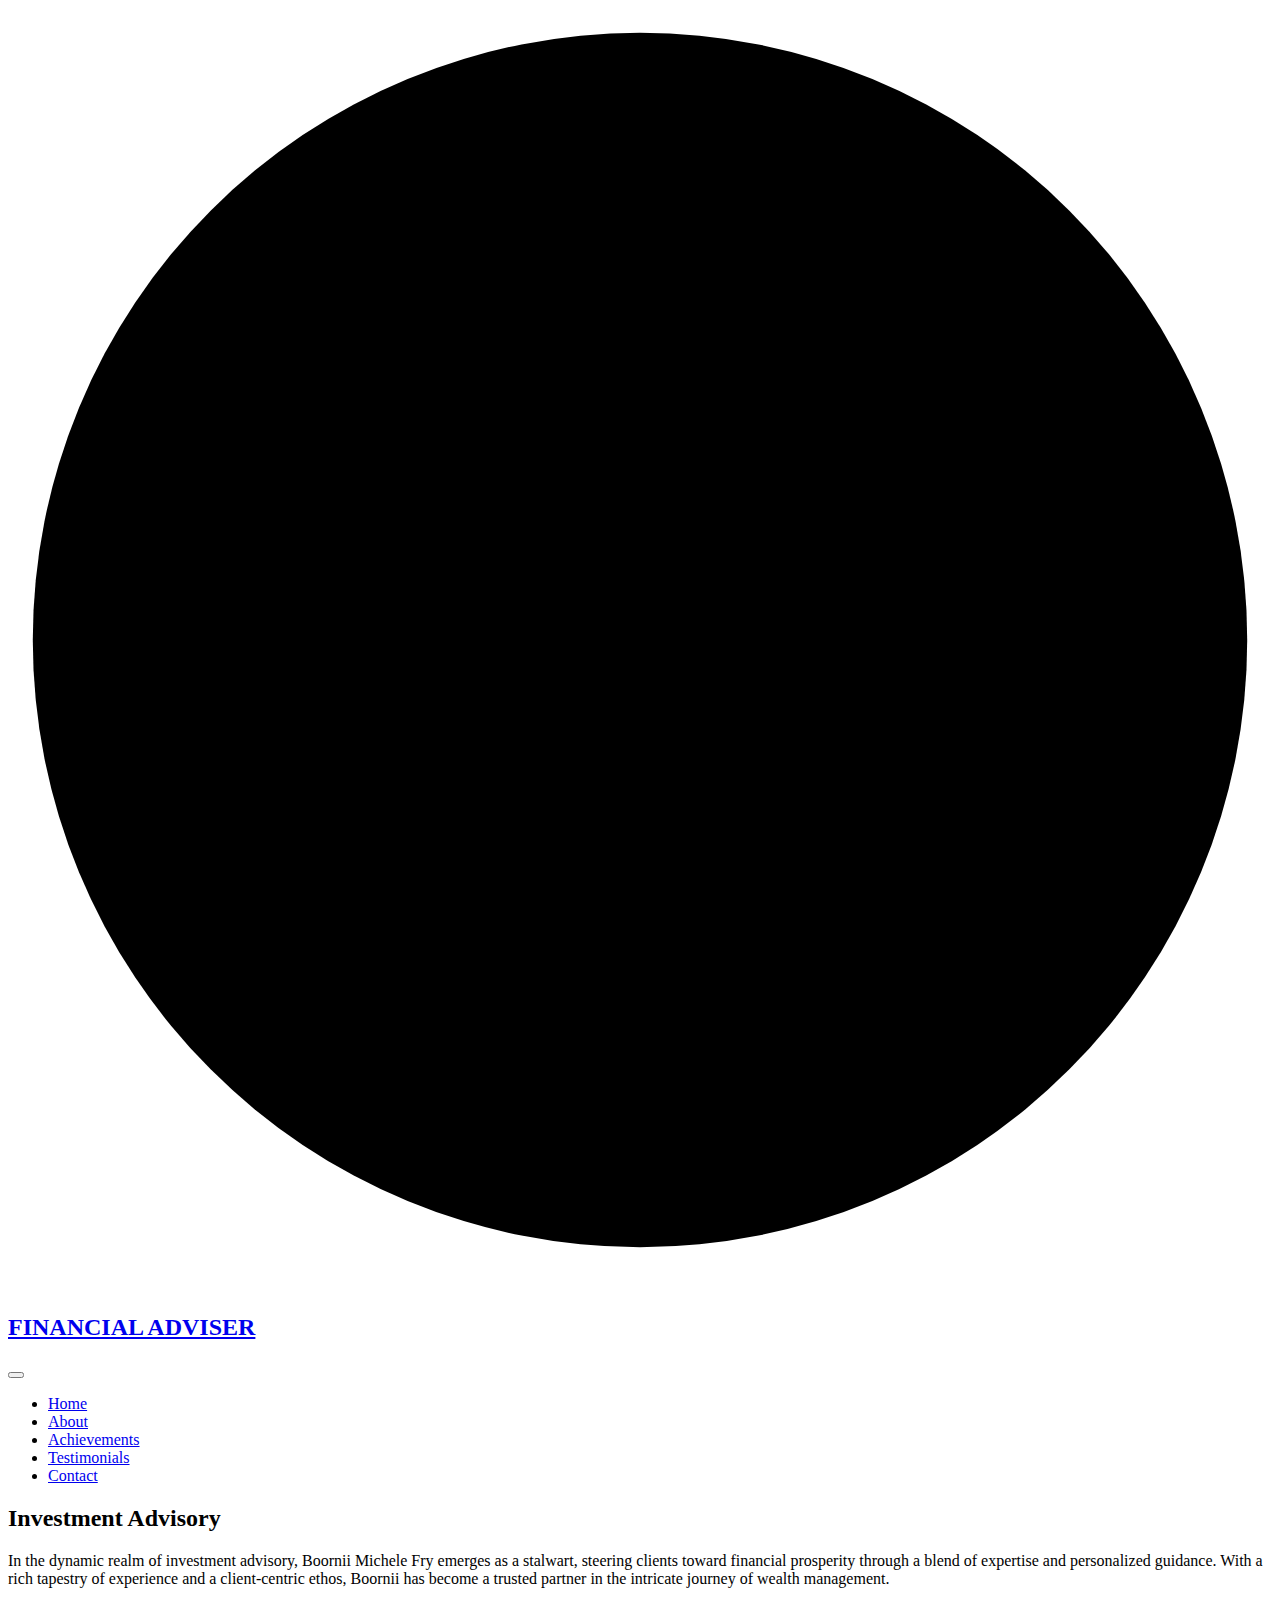
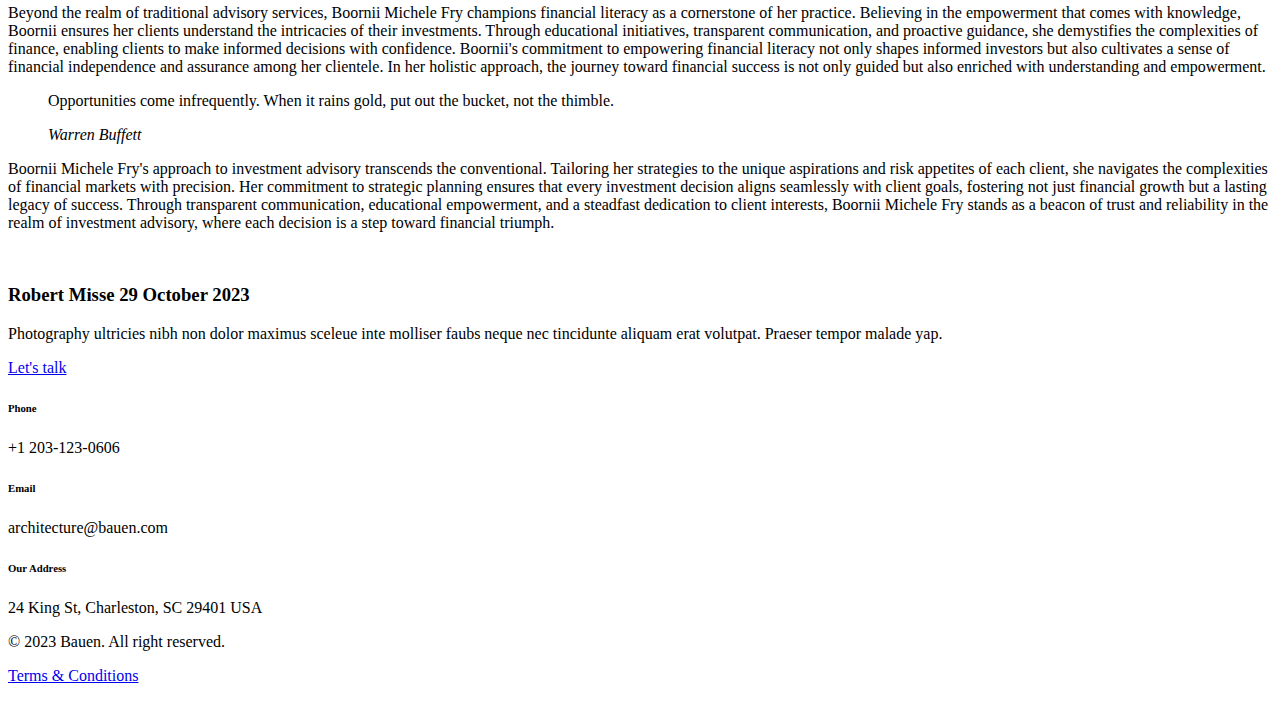
==== post.html @ 00e706c9 "picture change" ====
<!DOCTYPE html>
<html lang="zxx">
  <!-- Mirrored from duruthemes.com/demo/html/bauen/multipage-dark/post.html by HTTrack Website Copier/3.x [XR&CO'2014], Wed, 01 Nov 2023 12:32:54 GMT -->
  <head>
    <meta charset="utf-8" />
    <meta http-equiv="X-UA-Compatible" content="IE=edge" />
    <meta
      name="viewport"
      content="width=device-width, initial-scale=1, maximum-scale=1"
    />
    <title>
      <!----> <meta property="og:title" content="Boornii Michele Fry - Financial
      Analyst, Broker, Expert Trader" /> <meta property="og:description"
      content="Boornii Michele Fry is a highly experienced financial analyst,
      broker, and expert trader, with a proven track record of success in the
      industry. Learn more about Boornii Michele Fry's background and expertise
      here." /> <meta property="og:url" content="index.html" /> <meta
      property="og:image"
      content="../www.boorniimichelefry.com/img/slider/2.png" /> <meta
      property="og:type" content="website" /> <meta property="og:site_name"
      content="Boornii Michele Fry" /> <meta name="twitter:card"
      content="https://twitter.com/michelefry/header_photo" /> <meta
      name="twitter:title" content="Boornii Michele Fry - Financial Analyst,
      Broker, Expert Trader" /> <meta name="twitter:description"
      content="Boornii Michele Fry is a highly experienced financial analyst,
      broker, and expert trader, with a proven track record of success in the
      industry. Learn more about Boornii Fry's background and expertise here."
      /> <meta name="twitter:url" content="https://twitter.com/michelefry" />
      <meta name="twitter:image"
      content="https://twitter.com/michelefry/header_photo" /> <!----> Boornii
      Michele Fry - Broker at WELLS FARGO CLEARING SERVICES, LLC
    </title>
    <link rel="shortcut icon" href="img/favicon.png" />
    <link rel="stylesheet" href="css/plugins.css" />
    <link rel="stylesheet" href="css/style.css" />
  </head>
  <body>
    <!-- Preloader -->
    <div class="preloader-bg"></div>
    <div id="preloader">
      <div id="preloader-status">
        <div class="preloader-position loader"><span></span></div>
      </div>
    </div>
    <!-- Progress scroll totop -->
    <div class="progress-wrap cursor-pointer">
      <svg
        class="progress-circle svg-content"
        width="100%"
        height="100%"
        viewBox="-1 -1 102 102"
      >
        <path d="M50,1 a49,49 0 0,1 0,98 a49,49 0 0,1 0,-98" />
      </svg>
    </div>
    <!-- Navbar -->
    <nav class="navbar navbar-expand-lg">
      <!-- Logo -->
      <div class="logo-wrapper valign">
        <div class="logo">
          <a href="index.html">
            <img
              src="img/bmflogo3.png"
              alt=""
              style="width: 200px; height: auto"
            />
            <h2><span>FINANCIAL ADVISER</span></h2>
          </a>
        </div>
      </div>
      <!-- Button -->
      <button
        class="navbar-toggler"
        type="button"
        data-bs-toggle="collapse"
        data-bs-target="#navbar"
        aria-controls="navbar"
        aria-expanded="false"
        aria-label="Toggle navigation"
      >
        <span class="navbar-toggler-icon"><i class="ti-menu"></i></span>
      </button>
      <!-- Menu -->
      <div class="collapse navbar-collapse" id="navbar">
        <ul class="navbar-nav ms-auto">
          <li class="nav-item">
            <a class="nav-link" href="index.html">Home</a>
          </li>
          <li class="nav-item">
            <a class="nav-link" href="#0" data-scroll-nav="1">About</a>
          </li>
          <li class="nav-item">
            <a class="nav-link" href="#0" data-scroll-nav="2">Achievements</a>
          </li>
          <li class="nav-item">
            <a class="nav-link" href="#0" data-scroll-nav="4">Testimonials</a>
          </li>
          <li class="nav-item">
            <a class="nav-link" href="#0" data-scroll-nav="4">Contact</a>
          </li>
        </ul>
      </div>
    </nav>
    <!-- Content -->
    <div class="content-wrapper">
      <!-- Lines -->
      <section class="content-lines-wrapper">
        <div class="content-lines-inner">
          <div class="content-lines"></div>
        </div>
      </section>
      <!-- Header Banner -->
      <section
        class="banner-header banner-img valign bg-img bg-fixed"
        data-overlay-darkgray="5"
        data-background="img/banner.jpg"
      >
        <!-- Left Panel -->
        <div class="left-panel"></div>
      </section>
      <!-- Post -->
      <section class="section-padding2">
        <div class="container">
          <div class="row">
            <div class="col-md-12">
              <h2 class="section-title2">Investment Advisory</h2>
              <p>
                In the dynamic realm of investment advisory, Boornii Michele Fry
                emerges as a stalwart, steering clients toward financial
                prosperity through a blend of expertise and personalized
                guidance. With a rich tapestry of experience and a
                client-centric ethos, Boornii has become a trusted partner in
                the intricate journey of wealth management.
              </p>
              <p>
                Beyond the realm of traditional advisory services, Boornii
                Michele Fry champions financial literacy as a cornerstone of her
                practice. Believing in the empowerment that comes with
                knowledge, Boornii ensures her clients understand the
                intricacies of their investments. Through educational
                initiatives, transparent communication, and proactive guidance,
                she demystifies the complexities of finance, enabling clients to
                make informed decisions with confidence. Boornii's commitment to
                empowering financial literacy not only shapes informed investors
                but also cultivates a sense of financial independence and
                assurance among her clientele. In her holistic approach, the
                journey toward financial success is not only guided but also
                enriched with understanding and empowerment.
              </p>
              <blockquote>
                <p>
                  Opportunities come infrequently. When it rains gold, put out
                  the bucket, not the thimble.
                </p>
                <cite>Warren Buffett</cite>
              </blockquote>
              <p>
                Boornii Michele Fry's approach to investment advisory transcends
                the conventional. Tailoring her strategies to the unique
                aspirations and risk appetites of each client, she navigates the
                complexities of financial markets with precision. Her commitment
                to strategic planning ensures that every investment decision
                aligns seamlessly with client goals, fostering not just
                financial growth but a lasting legacy of success. Through
                transparent communication, educational empowerment, and a
                steadfast dedication to client interests, Boornii Michele Fry
                stands as a beacon of trust and reliability in the realm of
                investment advisory, where each decision is a step toward
                financial triumph.
              </p>
            </div>
          </div>
          <div class="bauen-comment-section">
            <div class="row">
              <!-- Comment -->
              <div class="col-md-7">
                <div class="bauen-post-comment-wrap">
                  <div class="bauen-user-comment">
                    <img src="img/team/1.jpg" alt="" />
                  </div>
                  <div class="bauen-user-content">
                    <h3>Robert Misse<span> 29 October 2023</span></h3>
                    <p>
                      Photography ultricies nibh non dolor maximus sceleue inte
                      molliser faubs neque nec tincidunte aliquam erat volutpat.
                      Praeser tempor malade yap.
                    </p>
                    <a class="bauen-repay" href="#"
                      >Let's talk<i class="ti-back-left"></i
                    ></a>
                  </div>
                </div>
              </div>
            </div>
          </div>
        </div>
      </section>
      <!-- Footer -->
      <footer class="main-footer dark" data-scroll-index="5 ">
        <div class="container">
          <div class="row">
            <div class="col-md-4 mb-30">
              <div class="item fotcont">
                <div class="fothead">
                  <h6>Phone</h6>
                </div>
                <p>+1 203-123-0606</p>
              </div>
            </div>
            <div class="col-md-4 mb-30">
              <div class="item fotcont">
                <div class="fothead">
                  <h6>Email</h6>
                </div>
                <p>architecture@bauen.com</p>
              </div>
            </div>
            <div class="col-md-4 mb-30">
              <div class="item fotcont">
                <div class="fothead">
                  <h6>Our Address</h6>
                </div>
                <p>24 King St, Charleston, SC 29401 USA</p>
              </div>
            </div>
          </div>
        </div>
        <div class="sub-footer">
          <div class="container">
            <div class="row">
              <div class="col-md-4">
                <div class="text-left">
                  <p>© 2023 Bauen. All right reserved.</p>
                </div>
              </div>
              <div class="col-md-4 abot">
                <div class="social-icon">
                  <a href="#"><i class="ti-twitter"></i></a>
                  <a href="#"><i class="ti-google"></i></a>
                </div>
              </div>
              <div class="col-md-4">
                <p class="right"><a href="#">Terms &amp; Conditions</a></p>
              </div>
            </div>
          </div>
        </div>
      </footer>
    </div>
    <!-- jQuery -->
    <script src="js/jquery-3.6.3.min.js"></script>
    <script src="js/jquery-migrate-3.0.0.min.js"></script>
    <script src="js/modernizr-2.6.2.min.js"></script>
    <script src="js/imagesloaded.pkgd.min.js"></script>
    <script src="js/jquery.isotope.v3.0.2.js"></script>

    <script src="js/popper.min.js"></script>
    <script src="js/bootstrap.min.js"></script>
    <script src="js/scrollIt.min.js"></script>
    <script src="js/jquery.waypoints.min.js"></script>
    <script src="js/owl.carousel.min.js"></script>
    <script src="js/jquery.stellar.min.js"></script>
    <script src="js/jquery.magnific-popup.js"></script>
    <script src="js/YouTubePopUp.js"></script>
    <script src="js/before-after.js"></script>
    <script src="js/custom.js"></script>
  </body>

  <!-- Mirrored from duruthemes.com/demo/html/bauen/multipage-dark/post.html by HTTrack Website Copier/3.x [XR&CO'2014], Wed, 01 Nov 2023 12:32:54 GMT -->
</html>
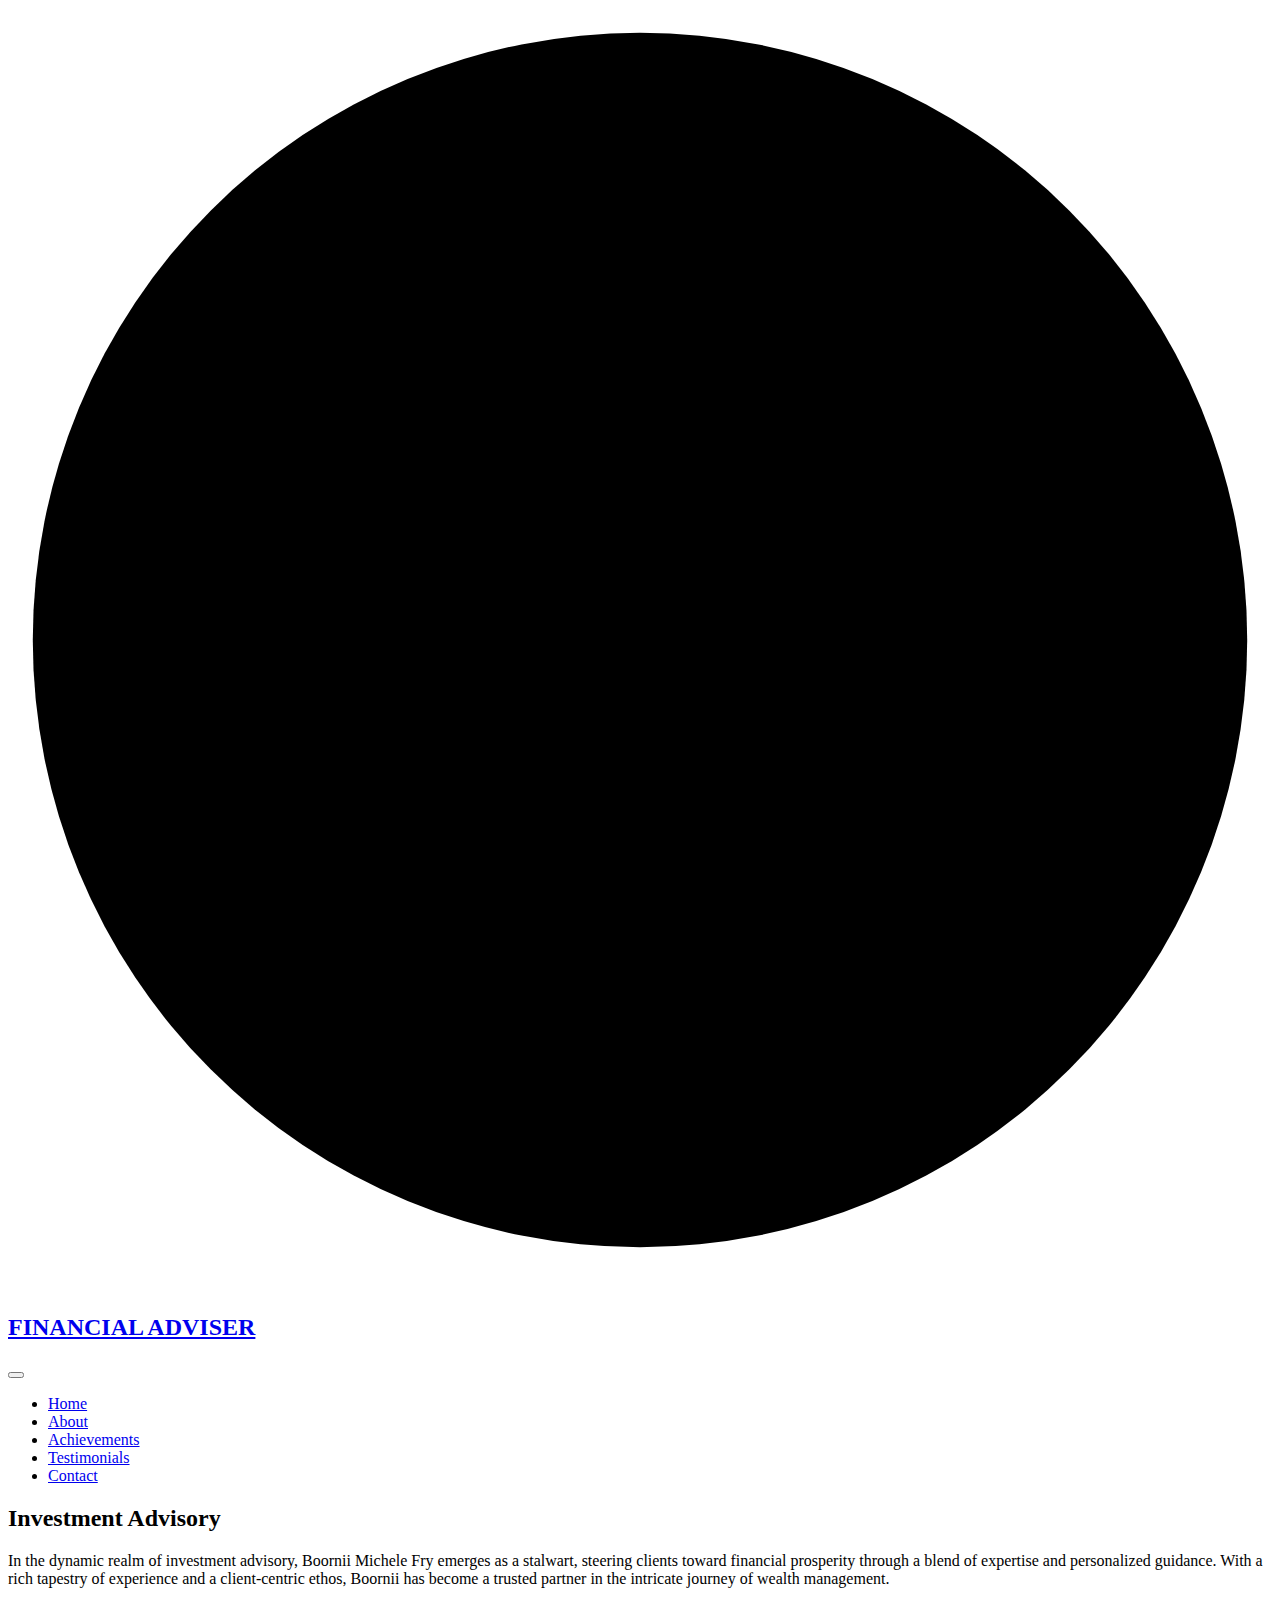
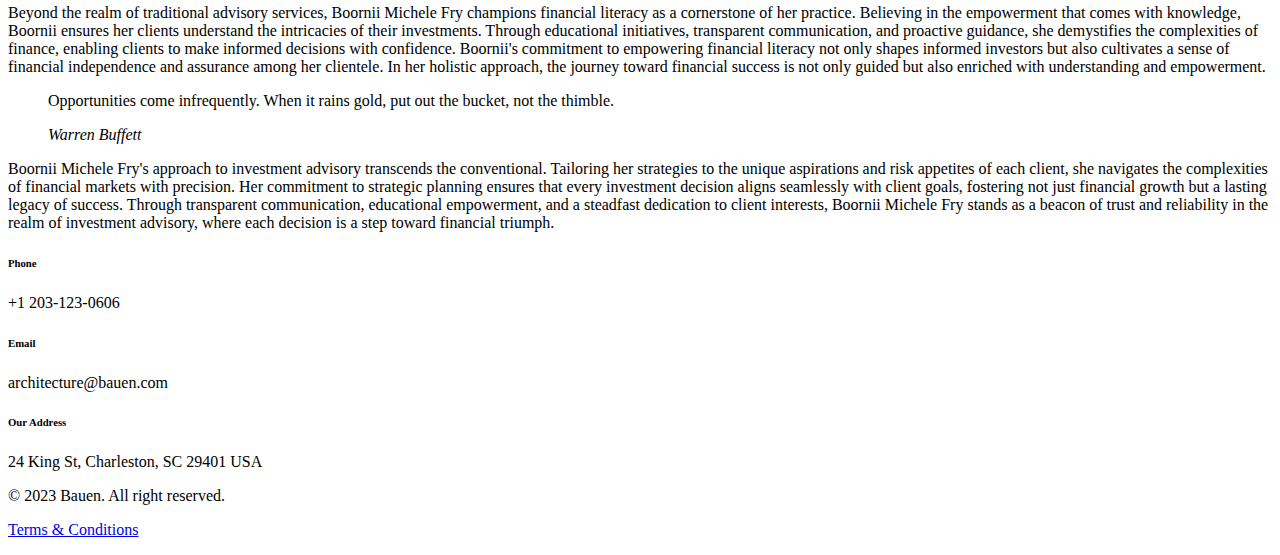
==== commit 88ef8ab9: "post edit" ====
--- a/post.html
+++ b/post.html
@@ -173,7 +173,7 @@
           <div class="bauen-comment-section">
             <div class="row">
               <!-- Comment -->
-              <div class="col-md-7">
+              <!-- <div class="col-md-7">
                 <div class="bauen-post-comment-wrap">
                   <div class="bauen-user-comment">
                     <img src="img/team/1.jpg" alt="" />
@@ -190,7 +190,7 @@
                     ></a>
                   </div>
                 </div>
-              </div>
+              </div> -->
             </div>
           </div>
         </div>
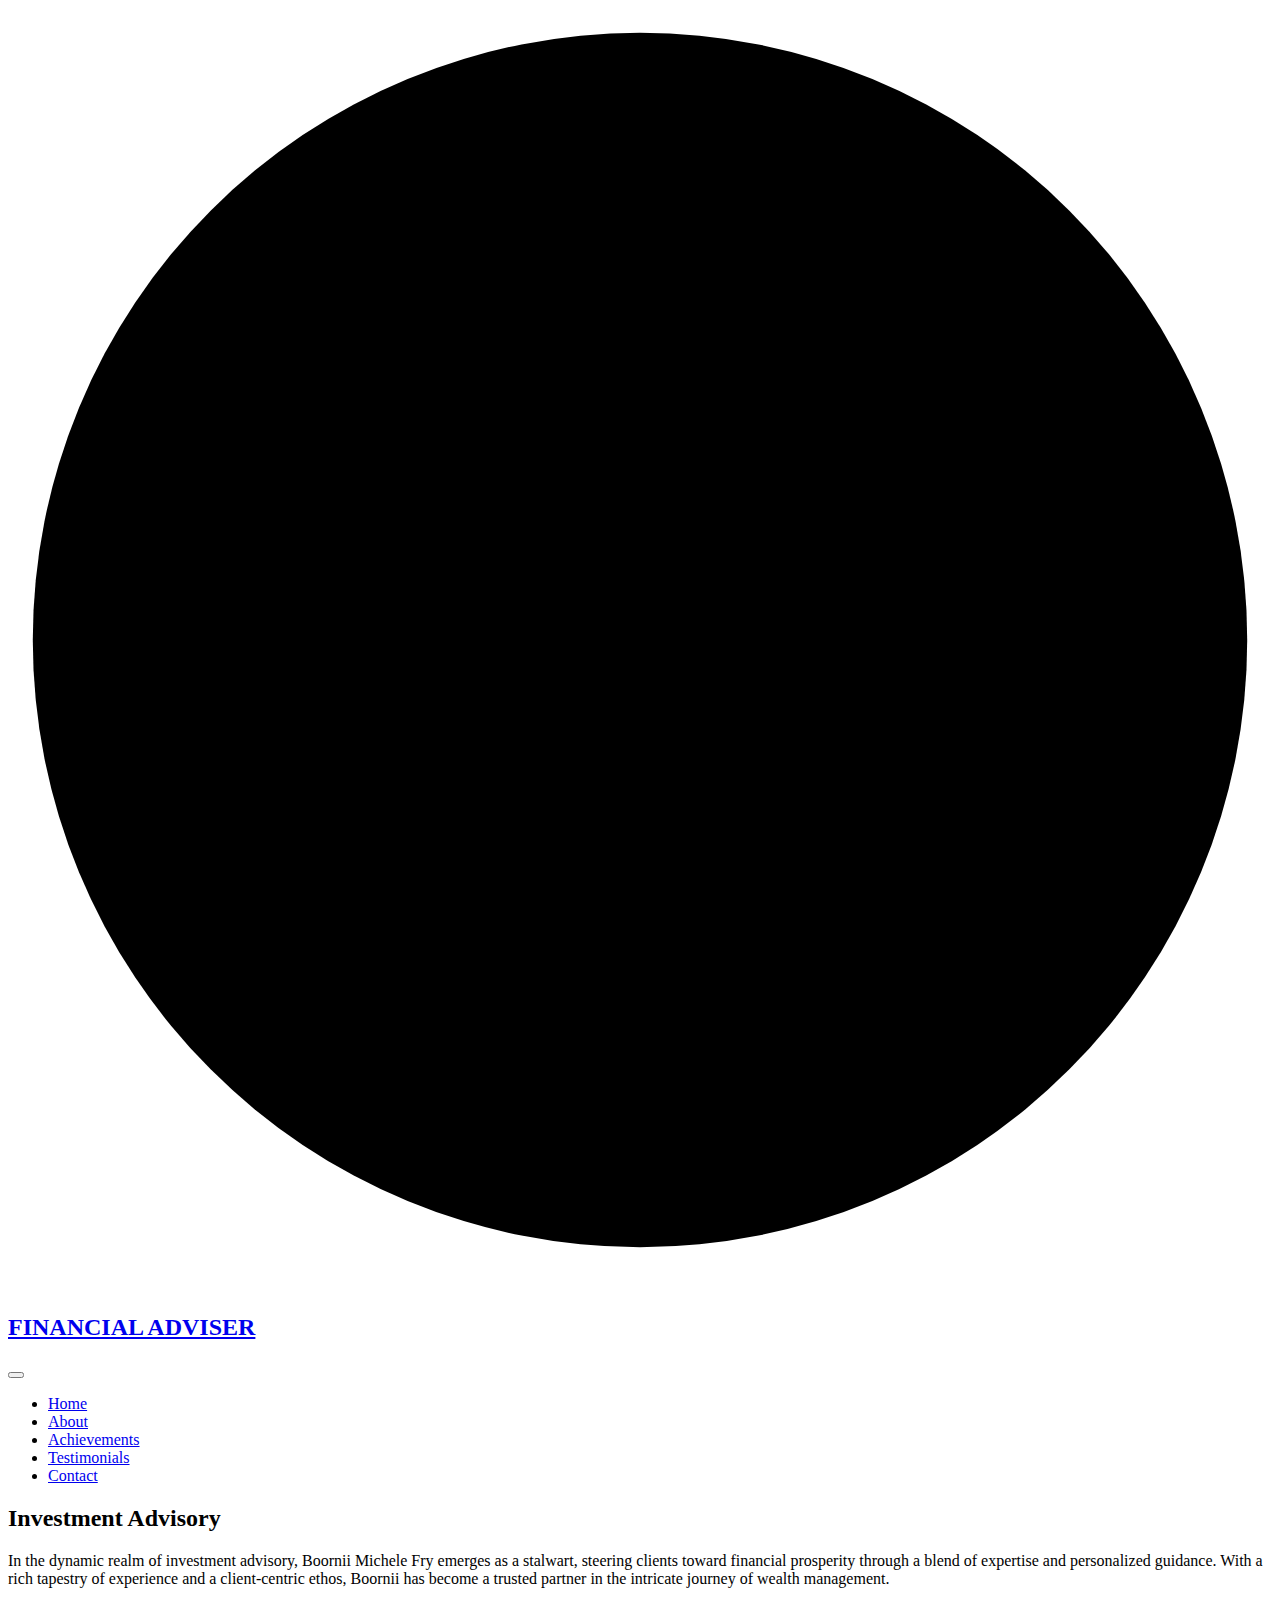
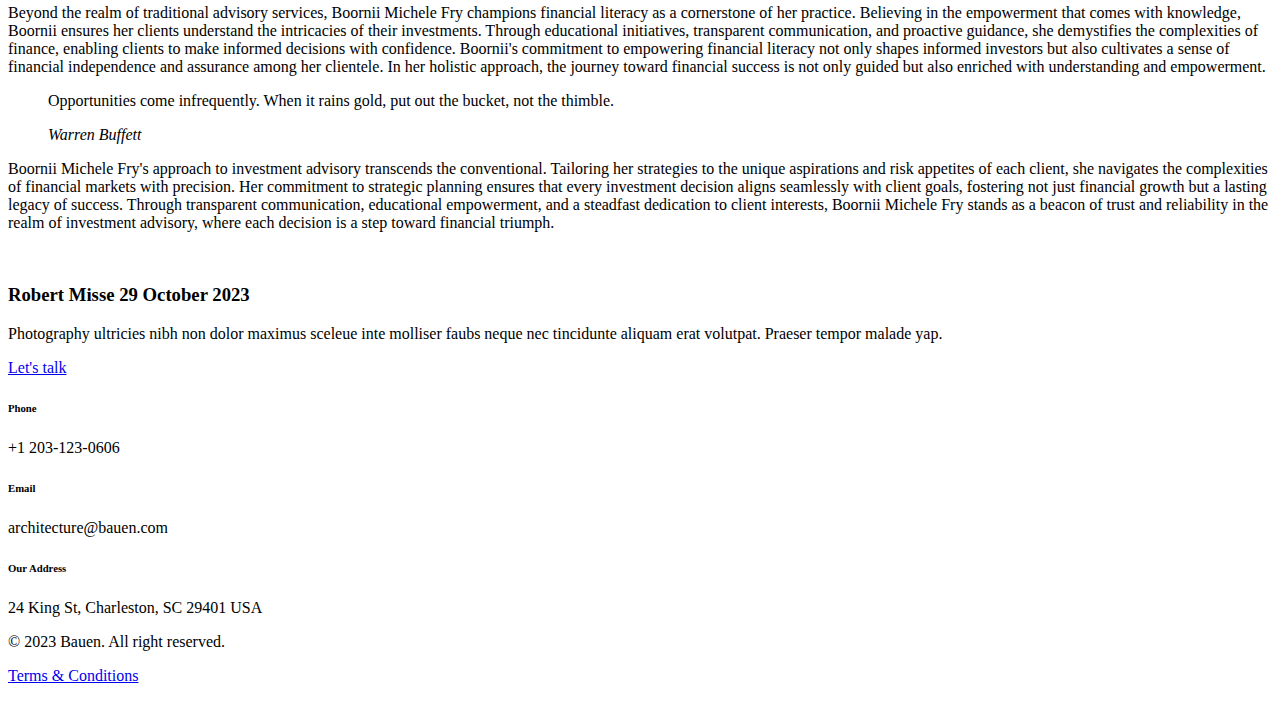
==== commit 8b3cb70c: "hero section" ====
--- a/post.html
+++ b/post.html
@@ -87,16 +87,16 @@
             <a class="nav-link" href="index.html">Home</a>
           </li>
           <li class="nav-item">
-            <a class="nav-link" href="#0" data-scroll-nav="1">About</a>
-          </li>
-          <li class="nav-item">
-            <a class="nav-link" href="#0" data-scroll-nav="2">Achievements</a>
-          </li>
-          <li class="nav-item">
-            <a class="nav-link" href="#0" data-scroll-nav="4">Testimonials</a>
-          </li>
-          <li class="nav-item">
-            <a class="nav-link" href="#0" data-scroll-nav="4">Contact</a>
+            <a class="nav-link" href="index.html">About</a>
+          </li>
+          <li class="nav-item">
+            <a class="nav-link" href="index.html">Achievements</a>
+          </li>
+          <li class="nav-item">
+            <a class="nav-link" href="testimonials.html" >Testimonials</a>
+          </li>
+          <li class="nav-item">
+            <a class="nav-link" href="index.html">Contact</a>
           </li>
         </ul>
       </div>
@@ -173,7 +173,7 @@
           <div class="bauen-comment-section">
             <div class="row">
               <!-- Comment -->
-              <!-- <div class="col-md-7">
+              <div class="col-md-7">
                 <div class="bauen-post-comment-wrap">
                   <div class="bauen-user-comment">
                     <img src="img/team/1.jpg" alt="" />
@@ -190,7 +190,7 @@
                     ></a>
                   </div>
                 </div>
-              </div> -->
+              </div>
             </div>
           </div>
         </div>
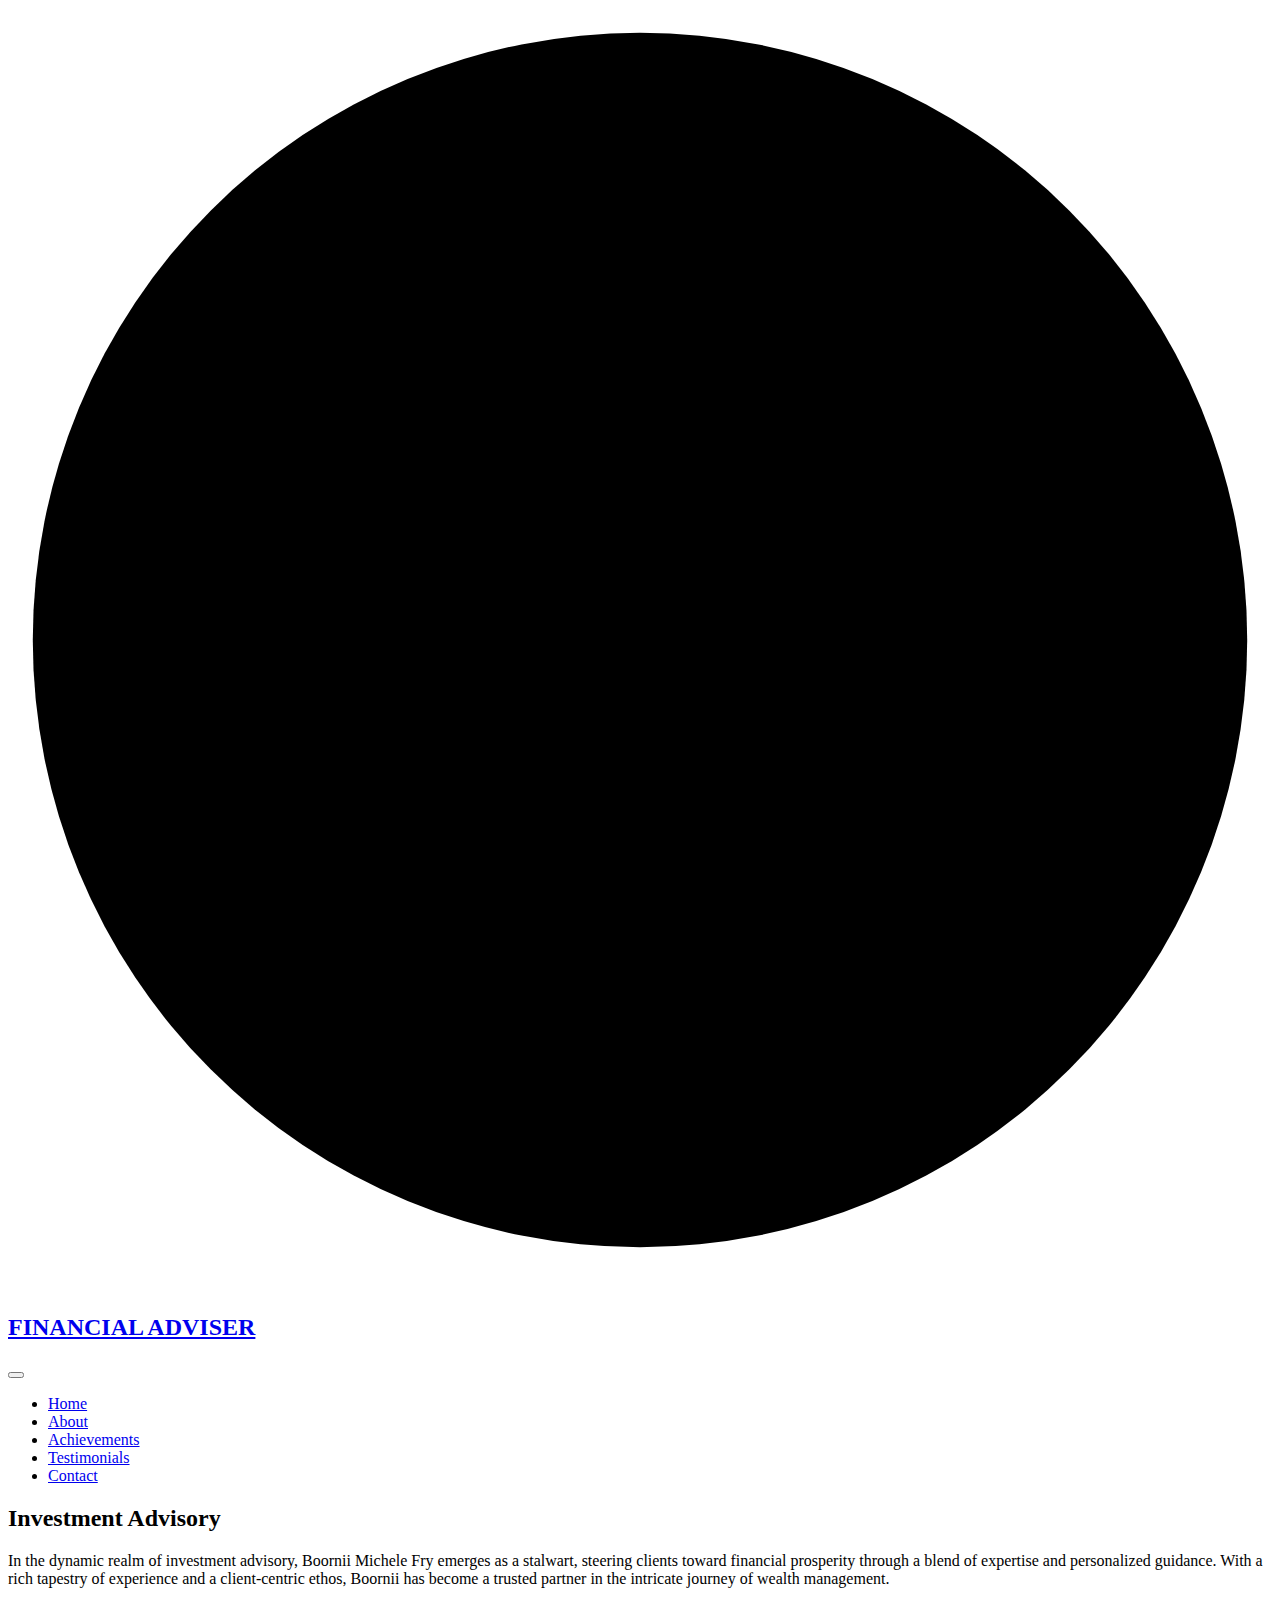
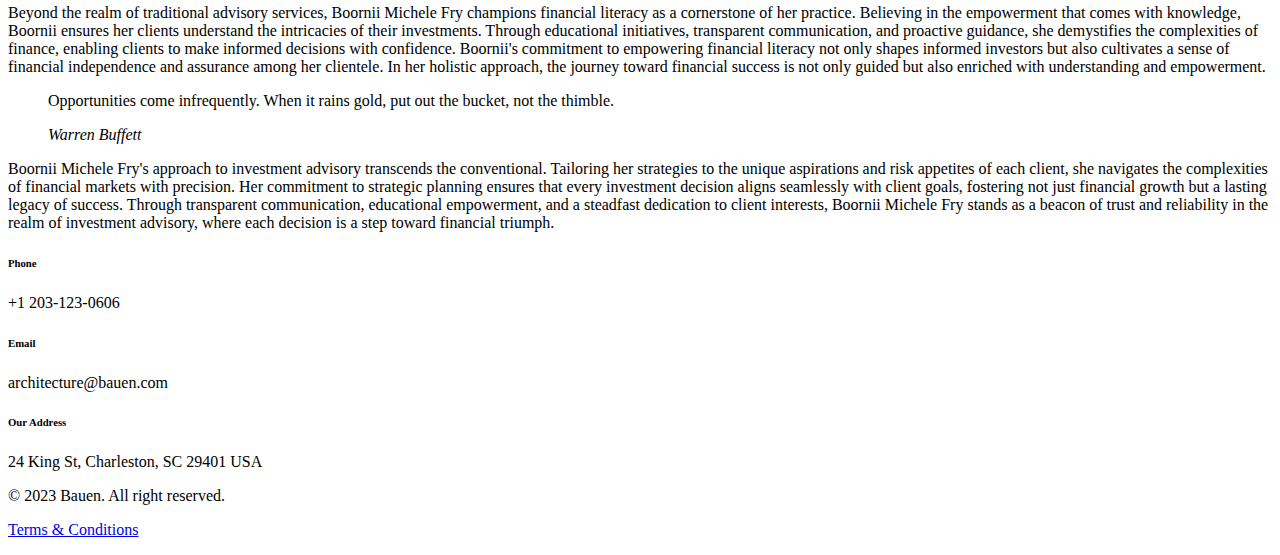
==== commit 49aa7025: "seo" ====
--- a/post.html
+++ b/post.html
@@ -8,27 +8,43 @@
       name="viewport"
       content="width=device-width, initial-scale=1, maximum-scale=1"
     />
+
+    <meta
+      property="og:title"
+      content="Boornii Michele Fry - Financial Analyst, Broker, Expert Trader"
+    />
+    <meta
+      property="og:description"
+      content="Boornii Michele Fry is a highly experienced financial analyst, broker, and expert trader, with a proven track record of success in the industry. Learn more about Boornii Michele Fry's background and expertise here."
+    />
+    <meta
+      property="og:url"
+      content="https://www.boorniimichelefry.com/index.html"
+    />
+    <meta
+      property="og:image"
+      content="https://www.boorniimichelefry.com/img/slider/2.png"
+    />
+    <meta property="og:type" content="website" />
+    <meta property="og:site_name" content="Boornii Michele Fry" />
+
+    <meta name="twitter:card" content="summary_large_image" />
+    <meta
+      name="twitter:title"
+      content="Boornii Michele Fry - Financial Analyst, Broker, Expert Trader"
+    />
+    <meta
+      name="twitter:description"
+      content="Boornii Michele Fry is a highly experienced financial analyst, broker, and expert trader, with a proven track record of success in the industry. Learn more about Boornii Fry's background and expertise here."
+    />
+    <meta name="twitter:url" content="https://twitter.com/michelefry" />
+    <meta
+      name="twitter:image"
+      content="https://www.boorniimichelefry.com/img/slider/2.png"
+    />
+
     <title>
-      <!----> <meta property="og:title" content="Boornii Michele Fry - Financial
-      Analyst, Broker, Expert Trader" /> <meta property="og:description"
-      content="Boornii Michele Fry is a highly experienced financial analyst,
-      broker, and expert trader, with a proven track record of success in the
-      industry. Learn more about Boornii Michele Fry's background and expertise
-      here." /> <meta property="og:url" content="index.html" /> <meta
-      property="og:image"
-      content="../www.boorniimichelefry.com/img/slider/2.png" /> <meta
-      property="og:type" content="website" /> <meta property="og:site_name"
-      content="Boornii Michele Fry" /> <meta name="twitter:card"
-      content="https://twitter.com/michelefry/header_photo" /> <meta
-      name="twitter:title" content="Boornii Michele Fry - Financial Analyst,
-      Broker, Expert Trader" /> <meta name="twitter:description"
-      content="Boornii Michele Fry is a highly experienced financial analyst,
-      broker, and expert trader, with a proven track record of success in the
-      industry. Learn more about Boornii Fry's background and expertise here."
-      /> <meta name="twitter:url" content="https://twitter.com/michelefry" />
-      <meta name="twitter:image"
-      content="https://twitter.com/michelefry/header_photo" /> <!----> Boornii
-      Michele Fry - Broker at WELLS FARGO CLEARING SERVICES, LLC
+      Boornii Michele Fry - Broker at WELLS FARGO CLEARING SERVICES, LLC
     </title>
     <link rel="shortcut icon" href="img/favicon.png" />
     <link rel="stylesheet" href="css/plugins.css" />
@@ -93,7 +109,7 @@
             <a class="nav-link" href="index.html">Achievements</a>
           </li>
           <li class="nav-item">
-            <a class="nav-link" href="testimonials.html" >Testimonials</a>
+            <a class="nav-link" href="testimonials.html">Testimonials</a>
           </li>
           <li class="nav-item">
             <a class="nav-link" href="index.html">Contact</a>
@@ -173,10 +189,10 @@
           <div class="bauen-comment-section">
             <div class="row">
               <!-- Comment -->
-              <div class="col-md-7">
+              <!-- <div class="col-md-7">
                 <div class="bauen-post-comment-wrap">
                   <div class="bauen-user-comment">
-                    <img src="img/team/1.jpg" alt="" />
+                    <img src="img/slider/211.png" alt="" />
                   </div>
                   <div class="bauen-user-content">
                     <h3>Robert Misse<span> 29 October 2023</span></h3>
@@ -190,7 +206,7 @@
                     ></a>
                   </div>
                 </div>
-              </div>
+              </div> -->
             </div>
           </div>
         </div>
